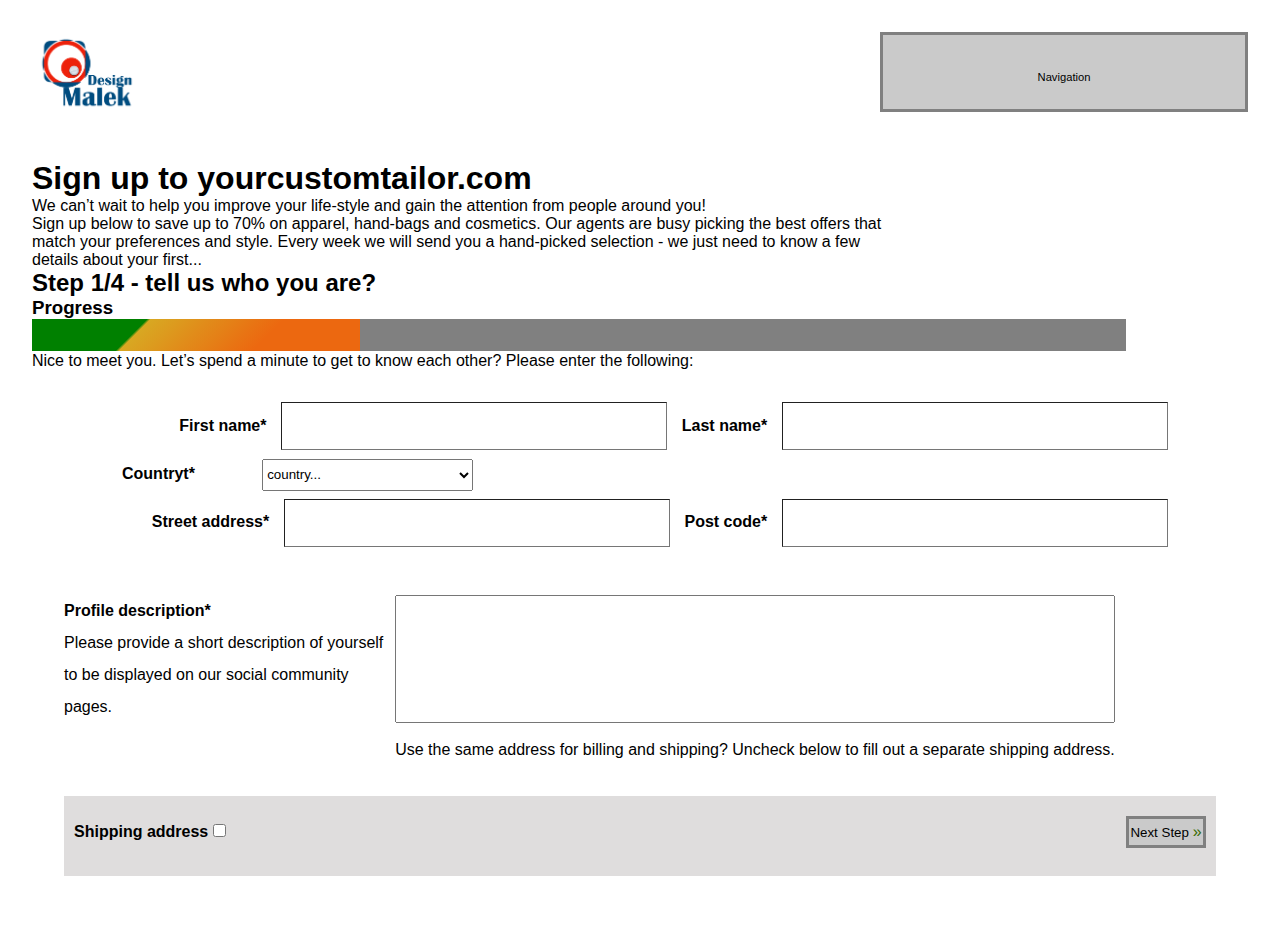
==== week3/index.html @ f5fa38ed "first" ====
<!DOCTYPE html>
<html lang="en">
<head>
    <meta charset="UTF-8">
    <meta name="viewport" content="width=device-width, initial-scale=1.0">
    <title>wireframes</title>
    <link rel="stylesheet" href="main.css">
    <link rel="stylesheet" href="@media-wireframes.css">
</head>
<body>
    <header>
        <div class="logo">
            <img src="image/Malek-design-logo.png" alt="malek design logo">
        </div>
        <div class="navigation">
              <a href="#">Navigation</a>
        </div>
    </header>

    <div class="info-section">
        <h1>Sign up to yourcustomtailor.com</h1>
        <p>We can’t wait to help you improve your life-style and gain the attention from people around you!</p>
        <p>Sign up below to save up to 70% on apparel, hand-bags and cosmetics. Our agents are busy picking the best offers that match your preferences and style. Every week we will send you a hand-picked selection - we just need to know a few details about your first...</p>
        <h2>Step 1/4 - tell us who you are?</h2>
    </div>
        
    <div>
        <h3>Progress</h3>
        <div class="progress-bar">
            <progress max="4" value="1.2">
                <div pseudo="-webkit-inner-element"></div>
                    <div pseudo="-webkit-progress-bar"></div>
                       <div pseudo="-webkit-progress-value" style="width: 80%;"></div> 
            </progress>
        </div>
        <p>Nice to meet you. Let’s spend a minute to get to know each other? Please enter the following:</p>
    </div>


<form class="wireform">
        <div class="personal-info">
            <div>
                <label for="frs-name">First name*</label>
                <input type="text" id="frs-name" placeholder="" required>
                <label for="sec-name">Last name*</label>
                <input type="text" id="sec-name" placeholder="" required>
            </div>
            <div class="country">
                <label for="country">Countryt*</label>
                <select name="country" id="country" required>
                    <option value="">country...</option>
                    <option value="Afghanistan">Afghanistan</option>
                    <option value="Denmark">Denmark</option>
                </select>
            </div>
            <div>
                <label for="street-address">Street address*</label>
                <input type="text" id="street-address" placeholder="" required>
                <label for="post-code">Post code*</label>
                <input type="text" id="post-code" pattern="[1-9]{4}" title="Please enter four digit number or words" placeholder="" required>
            </div>
        </div>

        <div class="quide">
            <div>
                <label for="text-area">Profile description*</label>
                <p>Please provide a short description of yourself to be displayed on our social community pages.</p>
            </div>
            <div>
                <textarea id="text-area" maxlength="500"></textarea>
                <p>Use the same address for billing and shipping? Uncheck below to fill out a separate shipping address.</p>
            </div>
        </div>
        <div class="ship-add">
            <div>
                <label for="shipping-add">Shipping address</label>
                <input type="checkbox" class="check-box" id="shipping-add" required>
            </div>
            <div>
                <button formaction="wireframes-2.html">Next Step <span>&raquo;</span></button>
            </div>
        </div>
    </form>
</body>
</html>
---- week3/main.css ----
* {
    padding: 0px;
    margin: 0px;
    box-sizing: border-box;  
}
body {
    width: 100%;
    height: 100%;
    background-color: white;
    margin: auto;
    padding: 2rem;
    font-family:-apple-system, BlinkMacSystemFont, 'Segoe UI', Roboto, Oxygen, Ubuntu, Cantarell, 'Open Sans', 'Helvetica Neue', sans-serif ;
}
header {
    display: flex;
    flex-direction: row;
    justify-content: space-between;
}
a {
    text-decoration: none;
    color: black;
}
.logo {
    width: 23rem;
    height: 5rem;
}
.logo img {
width: 30%;
}
.navigation {
background-color: rgb(202, 202, 202);
border: gray solid;
width: 23rem;
height: 5rem;
text-align: center;
padding-top: 2rem;
}
.navigation a {
    text-decoration: none;
    font-size: 0.7rem;
}
.info-section {
    width: 70%;
    padding-top: 3rem;
}
 progress {
    width: 90%;
    height: 2rem;
    appearance: none;
    background-color: darkorange;
}
progress::-webkit-progress-value {
    background-image:
    -webkit-linear-gradient(-45deg,transparent 32%, rgb(216, 168, 34) 33%, rgb(236, 104, 16) 70%);
}
.wireform {
    width: 100%;
    height: auto;
    padding:2rem;
    line-height: 2rem;
}
.container {
    width: 80%;
}
.personal-info {
    width: 100%;
    display: flex; 
    flex-direction: column;
    text-align: right;
    padding-right: 3rem;
    line-height: 3rem;
}
.personal-info input {
    width: 35%;
    height: 3rem;
    border-width: 0.1rem;
}
.personal-info label {
    text-align: left;
    padding: 10px;
}
.personal-info div:nth-child(2) {
    text-align: left;
    padding-left: 3rem;
}
.country select {
    width: 20%;
    height: 2rem;
    margin-left: 5%;
}
.quide {
    width: 100%;
    display: flex; 
    flex-direction: row;
    margin-top: 3rem;
    padding-right: 3rem; 
}
.quide div:nth-child(1) {
    width: 30%;
}
.quide textarea {
    width: 100%;
    height: 8rem;
    resize: none;
}
.ship-add {
    width: 100%;
    height: 5rem;
    background-color: rgb(223, 221, 221);
    display: flex; 
    flex-direction: row;
    justify-content: space-between;
    padding: 20px 10px;
    margin-top: 30px;
}

label {
    font-size: 1rem;
    font-weight: bold;
}
button {
background-color: rgb(202, 202, 202);
border: gray solid;
width: 5rem;
height: 2rem;
text-align: center;
}
button span {
    color: rgb(55, 107, 2);
    font-size: 16px;
}
button:hover {
    transform:scale(2);
}
---- week3/@media-wireframes.css ----
@media only screen and (min-width: 300px) and (max-width: 750px) {
    body {
border-style: double;
font-size: 12px; 
  }
.info-section {
    width: fit-content;
}
.container .psw {
    width: 100%;
}
.personal-info {
    width: 100%;
}
.personal-info input {
    width: 100%;
    height: 3rem;
    border-width: 0.1rem;
    text-align: left;
}
.personal-info label {
    font-size: 14px;
    text-align: left;
    padding: 0px;
}
.personal-info div:nth-child(2) {
    text-align: left;
    padding-left: 3rem;
}
.quide {
    display: flex;
    flex-direction: column;
}
.quide div:nth-child(1) {
text-align: left;
width: 100%;
}
.quide div:nth-child(2) {
    order: 2;
}
li {
    font-size: 1rem;
   list-style: none;
}

input {
    margin-left: -10px;
}
}
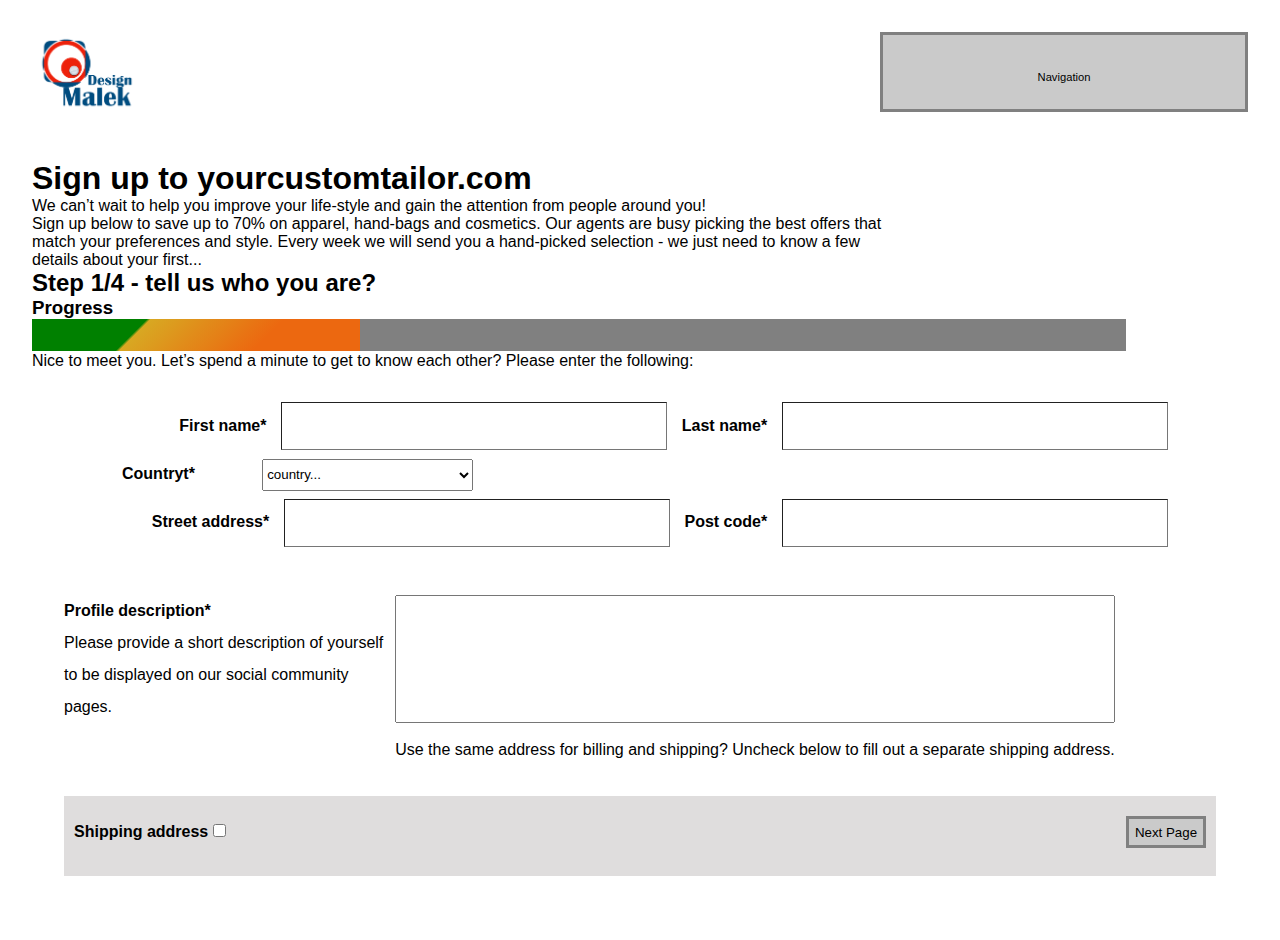
==== commit b8bc2533: "test" ====
--- a/week3/index.html
+++ b/week3/index.html
@@ -77,7 +77,7 @@
                 <input type="checkbox" class="check-box" id="shipping-add" required>
             </div>
             <div>
-                <button formaction="wireframes-2.html">Next Step <span>&raquo;</span></button>
+                <button><a href="./wireframes-2.html">Next Page</a></button>
             </div>
         </div>
     </form>
